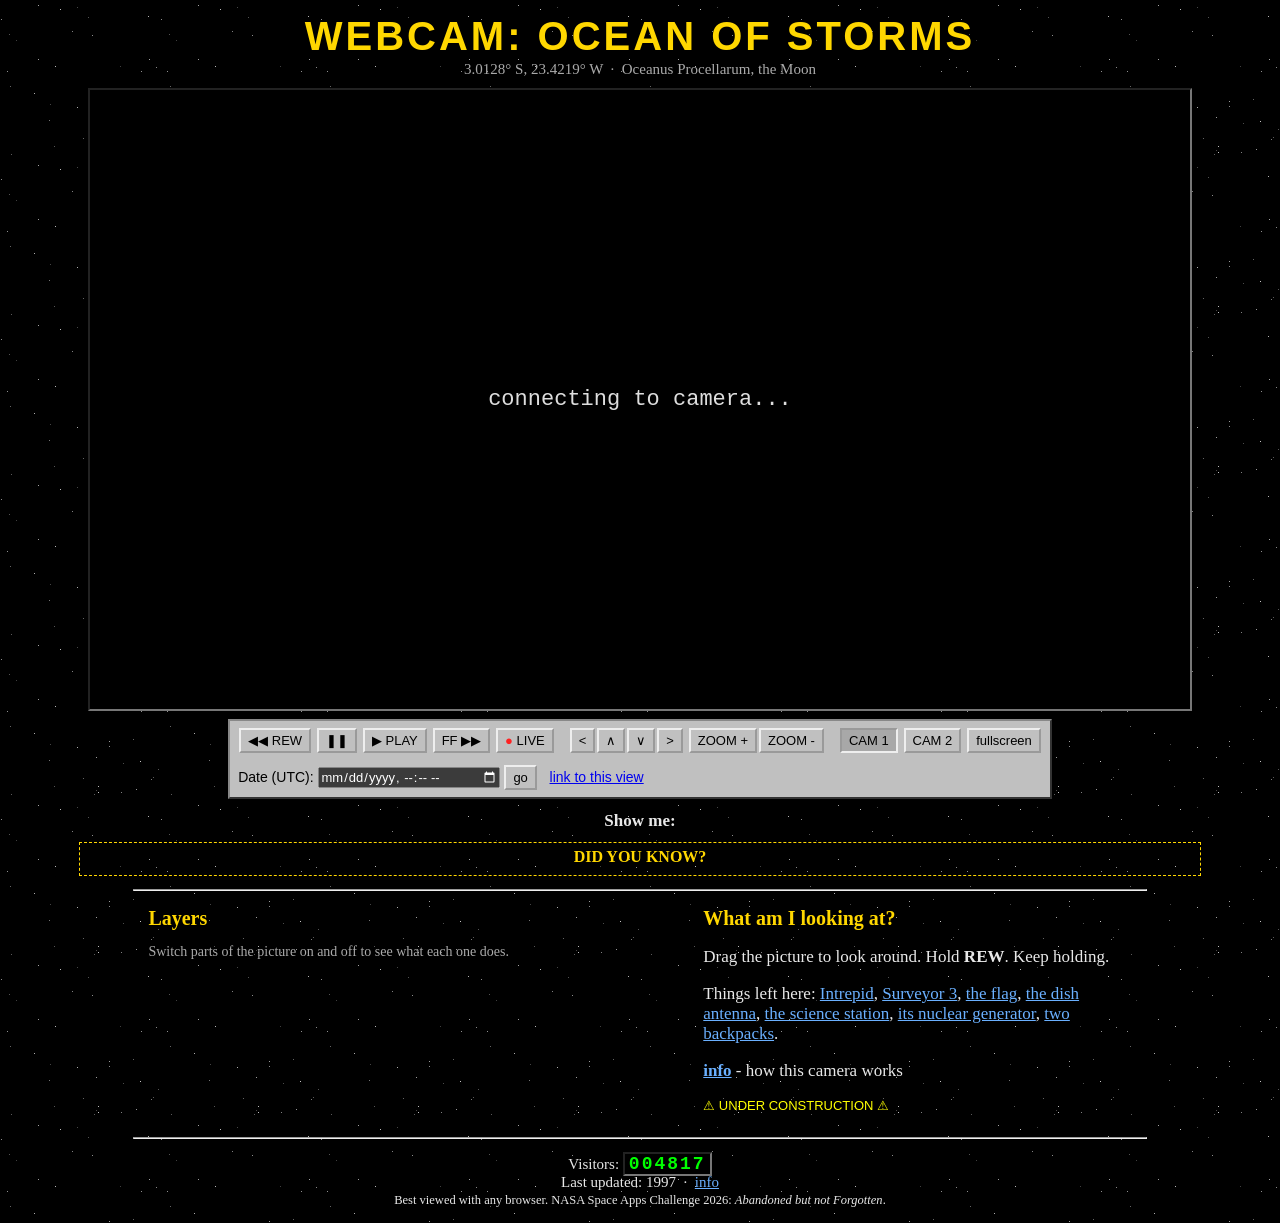
==== index.html @ 1253b606 "Webcam: Ocean of Storms - first working build Static site in web/: LROC terrain and albedo, NASA LM " ====
<!doctype html>
<html lang="en">
<head>
<meta charset="utf-8">
<meta name="viewport" content="width=device-width, initial-scale=1">
<title>Webcam: Ocean of Storms</title>
<meta name="description" content="A webcam at the Apollo 12 landing site. Rewind it to 1967.">
<meta name="generator" content="Hand-written HTML/JS. Code written with an AI assistant (Claude Code, Anthropic), NASA Space Apps 2026.">
<meta name="ai-disclosure" content="Code and page text drafted with Claude Code (Anthropic). Idea, research and decisions by the author. No AI-generated images, audio or video.">
<link rel="stylesheet" href="css/style.css">
<script src="vendor/astronomy.browser.min.js"></script>
<script type="importmap">{ "imports": { "three": "./vendor/three.module.min.js" } }</script>
</head>
<body>
<center>
<h1>WEBCAM: OCEAN OF STORMS</h1>
<p class="sub">3.0128&deg; S, 23.4219&deg; W &nbsp;&middot;&nbsp; Oceanus Procellarum, the Moon</p>

<div id="view">
  <canvas id="scene"></canvas>
  <div id="labels"></div>
  <div id="osd"></div>
  <div id="nosignal" hidden>NO SIGNAL<br><small>CAM 2 was not installed yet</small></div>
  <div id="loading">connecting to camera...</div>
  <pre id="debug" hidden></pre>
</div>

<table class="controls" cellpadding="3">
<tr><td>
  <button id="rew" title="hold to rewind faster and faster">&#9664;&#9664; REW</button>
  <button id="pause">&#10074;&#10074;</button>
  <button id="play" title="real time">&#9654; PLAY</button>
  <button id="ff" title="hold to fast-forward">FF &#9654;&#9654;</button>
  <button id="live"><span class="rec">&#9679;</span> LIVE</button>
</td><td>
  <button id="left">&lt;</button><button id="up">&and;</button><button id="down">&or;</button><button id="right">&gt;</button>
  <button id="zin">ZOOM +</button><button id="zout">ZOOM -</button>
</td><td>
  <button data-cam="1" class="on">CAM 1</button> <button data-cam="2">CAM 2</button>
  <button id="full">fullscreen</button>
</td></tr>
<tr><td colspan="3">
  Date (UTC): <input type="datetime-local" id="date" min="1967-04-01T00:00"> <button id="dateGo">go</button>
  &nbsp; <a href="#" id="share" onclick="return false">link to this view</a>
</td></tr>
</table>

<p id="jumps" class="jumps"><b>Show me:</b> </p>
<div class="tickerbox"><b>DID YOU KNOW?</b> <span id="ticker"></span></div>
<p id="readout" class="readout"></p>

<hr width="80%">
<table width="80%" class="lower"><tr valign="top">
<td width="55%">
<h2>Layers</h2>
<p class="small">Switch parts of the picture on and off to see what each one does.</p>
<div id="layers"></div>
</td>
<td>
<h2>What am I looking at?</h2>
<p>Drag the picture to look around. Hold <b>REW</b>. Keep holding.</p>
<p>Things left here: <a href="javascript:oosSheet('lm')">Intrepid</a>, <a href="javascript:oosSheet('surveyor3')">Surveyor 3</a>, <a href="javascript:oosSheet('flag')">the flag</a>, <a href="javascript:oosSheet('sband')">the dish antenna</a>, <a href="javascript:oosSheet('alsep')">the science station</a>, <a href="javascript:oosSheet('rtg')">its nuclear generator</a>, <a href="javascript:oosSheet('backpacks')">two backpacks</a>.</p>
<p><a href="info.html"><b>info</b></a> - how this camera works</p>
<p class="uc">&#9888; UNDER CONSTRUCTION &#9888;</p>
</td></tr></table>

<div id="sheet" hidden><div class="sheetin"><button id="sheetClose">close</button><div id="sheetBody"></div></div></div>

<hr width="80%">
<p class="footer">Visitors: <span id="counter" class="counter">004817</span><br>
Last updated: 1997 &nbsp;&middot;&nbsp; <a href="info.html">info</a><br>
<small>Best viewed with any browser. NASA Space Apps Challenge 2026: <i>Abandoned but not Forgotten</i>.</small></p>
</center>
<script type="module" src="js/main.js"></script>
</body>
</html>
---- css/style.css ----
/* 1996 homepage. Deliberately plain. */
:root { color-scheme: dark; }
body { background: #000 url('../assets/stars-tile.png'); color: #e8e8e8; font-family: "Times New Roman", Times, serif; margin: 8px; font-size: 17px; }
h1 { font-family: "Arial Black", Impact, sans-serif; color: #ffd700; letter-spacing: 3px; margin: 14px 0 2px; font-size: clamp(22px, 5vw, 40px); }
h2 { color: #ffd700; font-size: 20px; margin: 6px 0; }
.sub { margin: 0 0 10px; color: #aaa; font-size: 15px; }
a { color: #6ab0ff; } a:visited { color: #c28cff; }
#view { position: relative; width: min(100%, 1100px); aspect-ratio: 16 / 9; background: #000; border: 2px inset #777; overflow: hidden; touch-action: none; cursor: grab; text-align: left; }
#view:fullscreen { width: 100vw; height: 100vh; aspect-ratio: auto; border: 0; }
#scene { width: 100%; height: 100%; display: block; }
#osd { position: absolute; left: 10px; bottom: 8px; font: 15px "Courier New", monospace; color: #fff; text-shadow: 1px 1px 0 #000, 0 0 3px #000; pointer-events: none; }
.rec { color: #f22; }
#loading, #nosignal { position: absolute; inset: 0; display: flex; align-items: center; justify-content: center; flex-direction: column; font: 22px "Courier New", monospace; color: #ddd; background: #000; text-align: center; }
#nosignal { background: repeating-linear-gradient(0deg, #111 0 2px, #1a1a1a 2px 4px); }
[hidden] { display: none !important; }
#debug { position: absolute; top: 0; left: 0; right: 0; margin: 0; padding: 4px; font: 11px monospace; color: #0f0; background: rgba(0,0,0,.6); white-space: pre-wrap; pointer-events: none; }
#labels { position: absolute; inset: 0; pointer-events: none; }
.label { position: absolute; transform: translate(-50%, -100%); font: 13px "Courier New", monospace; color: #ff0; background: rgba(0,0,0,.55); border: 1px solid #ff0; padding: 1px 4px; white-space: nowrap; pointer-events: auto; cursor: pointer; }
.label::after { content: ''; position: absolute; left: 50%; top: 100%; width: 1px; height: 14px; background: #ff0; }
.controls { margin: 8px auto 2px; border: 2px outset #888; background: #c0c0c0; color: #000; font-family: Arial, sans-serif; font-size: 14px; }
.controls td { padding: 4px 6px; }
button { font: 13px Arial, sans-serif; background: #c0c0c0; color: #000; border: 2px outset #eee; padding: 3px 7px; margin: 1px; cursor: pointer; user-select: none; -webkit-user-select: none; touch-action: none; }
button:active, button.on { border-style: inset; background: #a8a8a8; }
input[type=datetime-local] { font: 13px Arial, sans-serif; }
.controls a { color: #00e; }
.jumps { max-width: 1100px; margin: 8px 0; line-height: 1.6; }
.tickerbox { max-width: 1100px; border: 1px dashed #ffd700; padding: 5px 10px; color: #fff; font-size: 16px; min-height: 22px; }
.tickerbox b { color: #ffd700; }
.readout { font: 13px "Courier New", monospace; color: #9c9; }
.lower { text-align: left; }
.lower td { padding: 0 12px; }
#layers label { display: block; margin: 3px 0; font-size: 15px; }
.small { font-size: 14px; color: #aaa; }
.uc { color: #ff0; font-family: "Arial Black", sans-serif; font-size: 13px; animation: blink 1.2s steps(1) infinite; }
@keyframes blink { 50% { opacity: 0; } }
.counter { font: bold 18px "Courier New", monospace; background: #000; color: #0f0; border: 2px inset #777; padding: 0 4px; letter-spacing: 2px; }
.footer { font-size: 15px; }
#sheet { position: fixed; inset: 0; background: rgba(0,0,0,.55); z-index: 10; display: flex; align-items: center; justify-content: center; }
.sheetin { max-width: 620px; width: calc(100% - 32px); max-height: 85vh; overflow: auto; background: #fffff0; color: #000; border: 3px double #000; padding: 12px 16px; text-align: left; font-family: "Courier New", monospace; font-size: 15px; }
.sheetin h3 { margin: 0 0 8px; font-family: Arial, sans-serif; }
.sheetin small { color: #a00; }
.sheetin table { border-collapse: collapse; margin: 6px 0; }
.sheetin td { border: 1px solid #000; padding: 2px 6px; }
.sheetin .src { font-size: 12px; color: #444; }
#sheetClose { float: right; }
@media (max-width: 760px) {
  body { margin: 4px; font-size: 16px; }
  .lower, .lower tr, .lower td { display: block; width: 100% !important; }
  .controls td { display: block; }
  #osd { font-size: 12px; }
}
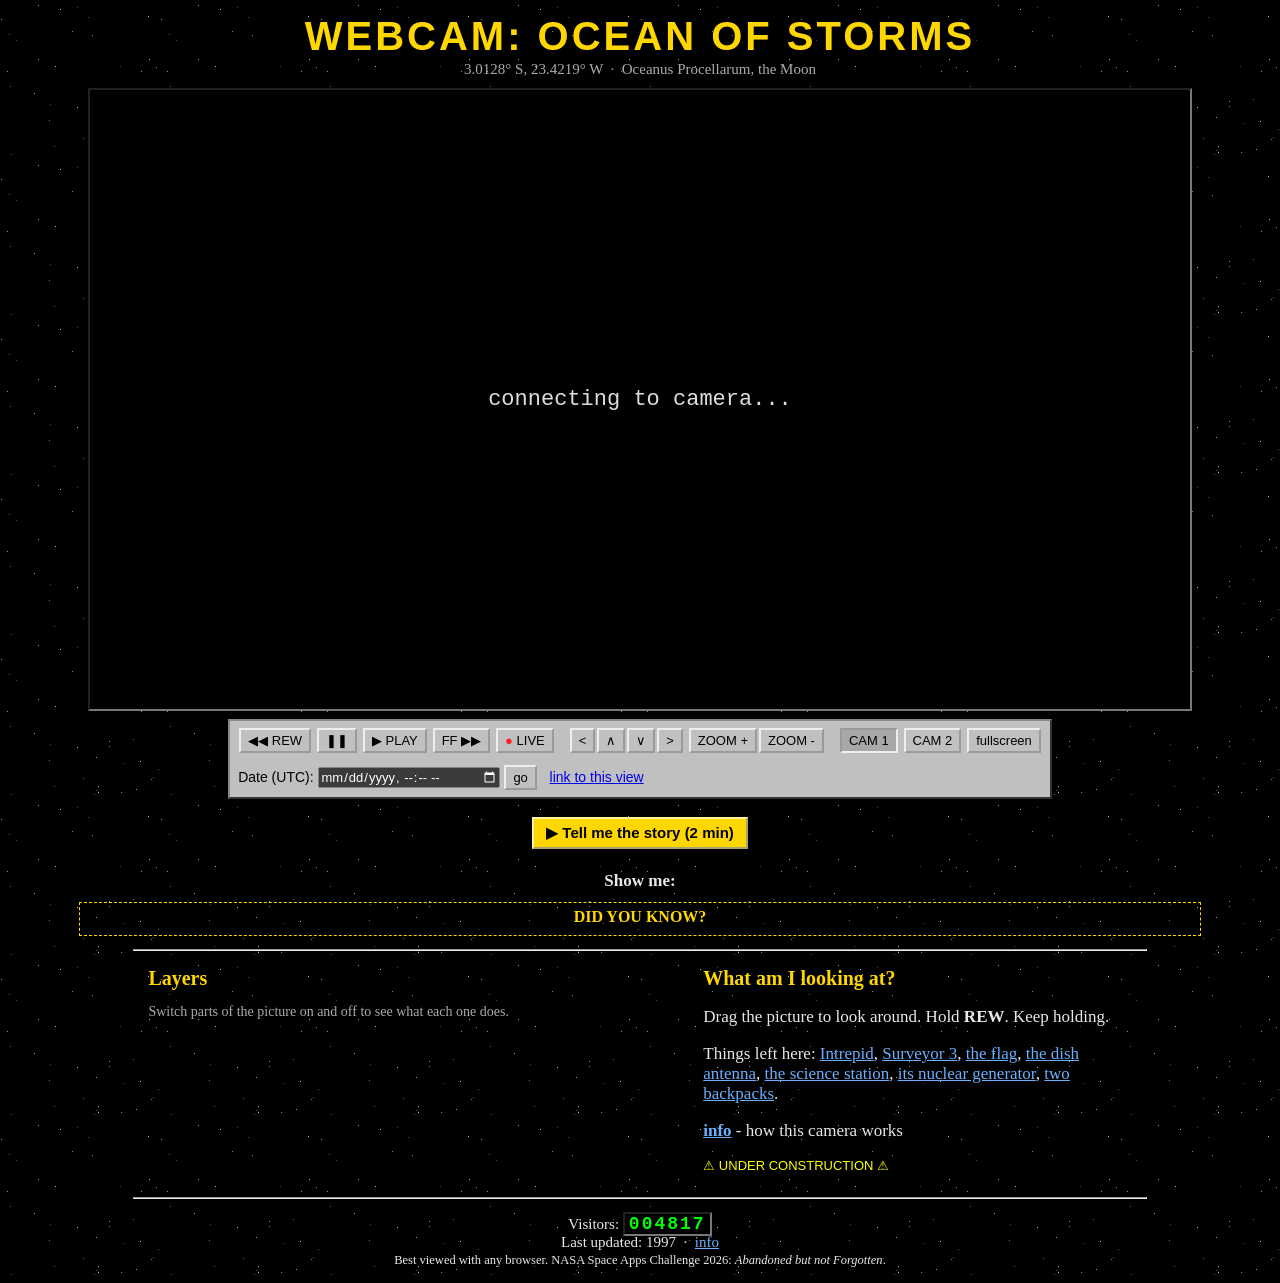
==== commit 968443ce: "Story mode, Earth metering, mobile layout, framing fixes Co-Authored-By: Claude Opus 5.5 <noreply@an" ====
--- a/index.html
+++ b/index.html
@@ -20,6 +20,7 @@
   <canvas id="scene"></canvas>
   <div id="labels"></div>
   <div id="osd"></div>
+  <div id="caption" hidden></div>
   <div id="nosignal" hidden>NO SIGNAL<br><small>CAM 2 was not installed yet</small></div>
   <div id="loading">connecting to camera...</div>
   <pre id="debug" hidden></pre>
@@ -45,6 +46,7 @@
 </td></tr>
 </table>
 
+<p><button id="story">&#9654; Tell me the story (2 min)</button></p>
 <p id="jumps" class="jumps"><b>Show me:</b> </p>
 <div class="tickerbox"><b>DID YOU KNOW?</b> <span id="ticker"></span></div>
 <p id="readout" class="readout"></p>
--- a/css/style.css
+++ b/css/style.css
@@ -45,7 +45,15 @@
 #sheetClose { float: right; }
 @media (max-width: 760px) {
   body { margin: 4px; font-size: 16px; }
-  .lower, .lower tr, .lower td { display: block; width: 100% !important; }
+  .lower { width: 100% !important; }
+  .lower, .lower tbody, .lower tr, .lower td { display: block; width: auto !important; }
+  .lower td { padding: 0 4px; }
+  #caption { font-size: 15px; padding: 6px 8px; }
   .controls td { display: block; }
   #osd { font-size: 12px; }
 }
+
+#caption { position: absolute; left: 50%; bottom: 34px; transform: translateX(-50%); width: min(90%, 760px); background: rgba(0,0,0,.72); color: #fff; border: 1px solid #ffd700; padding: 8px 14px; font: 20px/1.35 "Times New Roman", serif; text-align: center; pointer-events: none; }
+#caption small { display: block; color: #ffd700; font: 13px "Courier New", monospace; margin-bottom: 3px; }
+#story { font: bold 15px Arial, sans-serif; background: #ffd700; border-color: #fff3a0; padding: 5px 12px; }
+#story.on { background: #c9a800; }
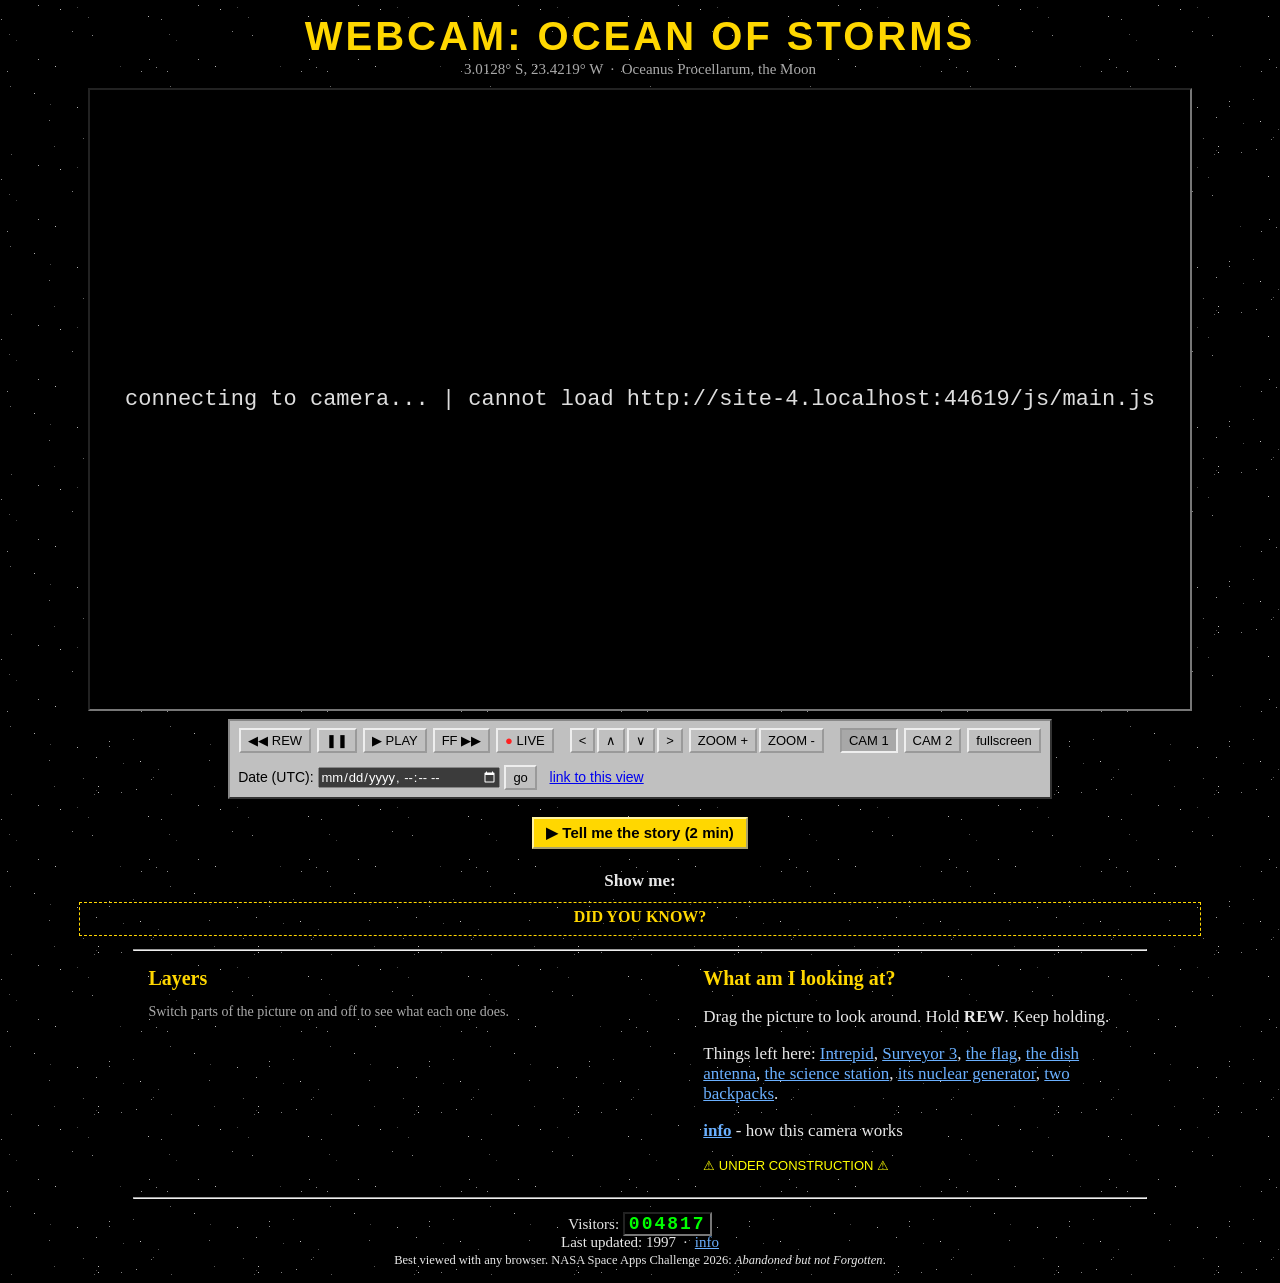
==== commit ffb0381e: "Loading line names the exact step (lander model / lander photo) and shows any load error on the pict" ====
--- a/index.html
+++ b/index.html
@@ -2,6 +2,7 @@
 <html lang="en">
 <head>
 <meta charset="utf-8">
+<link rel="icon" href="data:,">
 <meta name="viewport" content="width=device-width, initial-scale=1">
 <title>Webcam: Ocean of Storms</title>
 <meta name="description" content="A webcam at the Apollo 12 landing site. Rewind it to 1967.">
@@ -16,13 +17,21 @@
 <h1>WEBCAM: OCEAN OF STORMS</h1>
 <p class="sub">3.0128&deg; S, 23.4219&deg; W &nbsp;&middot;&nbsp; Oceanus Procellarum, the Moon</p>
 
-<div id="view">
+<div id="view" role="img" aria-label="Webcam picture of the Apollo 12 landing site on the Moon. Drag to look around; use the buttons below to move through time.">
   <canvas id="scene"></canvas>
   <div id="labels"></div>
   <div id="osd"></div>
   <div id="caption" hidden></div>
   <div id="nosignal" hidden>NO SIGNAL<br><small>CAM 2 was not installed yet</small></div>
   <div id="loading">connecting to camera...</div>
+  <script>
+  // show load problems on the picture itself, so a visitor can tell us what failed
+  (function () {
+    var note = function (t) { var l = document.getElementById('loading'); if (l && !l.hidden) l.textContent += ' | ' + t; };
+    window.addEventListener('error', function (e) { note(e.message || ('cannot load ' + ((e.target && (e.target.src || e.target.href)) || '?'))); }, true);
+    window.addEventListener('unhandledrejection', function (e) { note(String(e.reason && e.reason.message || e.reason)); });
+  })();
+  </script>
   <pre id="debug" hidden></pre>
 </div>
 
--- a/css/style.css
+++ b/css/style.css
@@ -57,3 +57,13 @@
 #caption small { display: block; color: #ffd700; font: 13px "Courier New", monospace; margin-bottom: 3px; }
 #story { font: bold 15px Arial, sans-serif; background: #ffd700; border-color: #fff3a0; padding: 5px 12px; }
 #story.on { background: #c9a800; }
+
+/* ?embed: only the picture, for the slide deck */
+body.embed { margin: 0; background: #000; overflow: hidden; }
+body.embed center > *:not(#view) { display: none !important; }
+body.embed #view { width: 100vw; height: 100vh; aspect-ratio: auto; border: 0; }
+
+.srclink { font: 12px "Courier New", monospace; color: #8cf; pointer-events: auto; }
+#caption .srclink { color: #ffd700; }
+ul.src { margin: 2px 0 6px 18px; padding: 0; font-size: 13px; }
+ul.src a { color: #00e; }
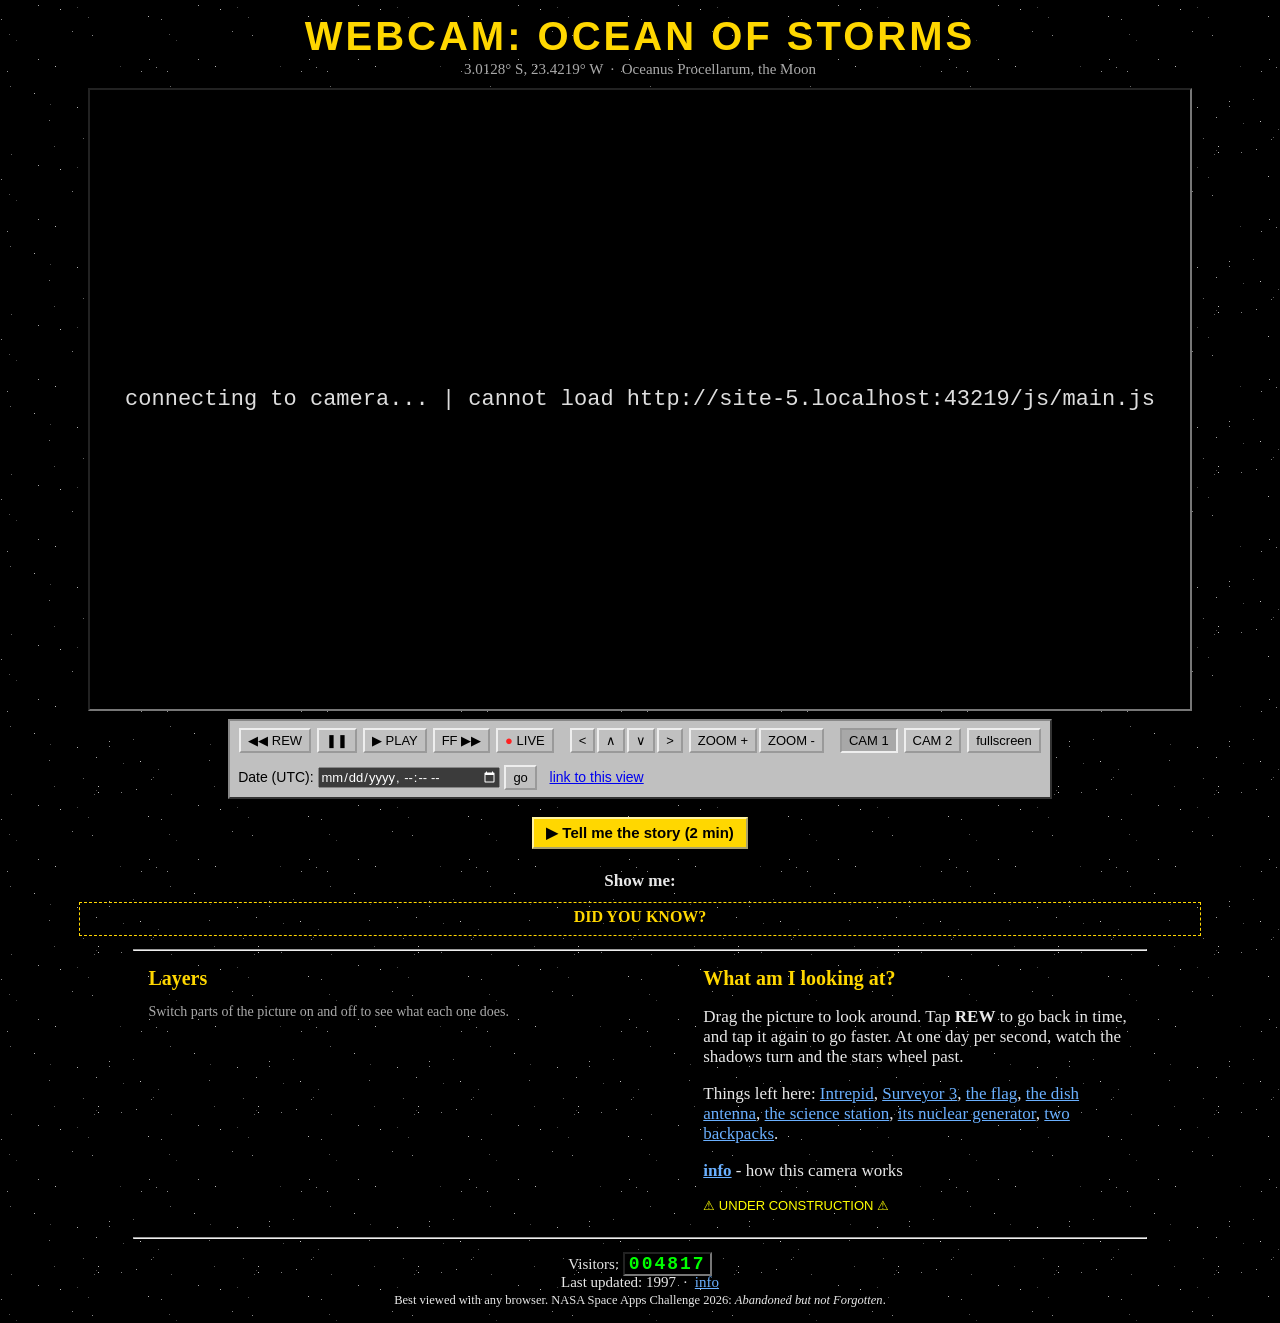
==== commit 5b428c03: "REW/FF step through speeds on each tap (1 h/s to 10 yr/s) and keep running; regolith tile repeat bro" ====
--- a/index.html
+++ b/index.html
@@ -37,10 +37,10 @@
 
 <table class="controls" cellpadding="3">
 <tr><td>
-  <button id="rew" title="hold to rewind faster and faster">&#9664;&#9664; REW</button>
+  <button id="rew" title="tap to rewind; tap again to go faster (1 hour per second up to 10 years per second)">&#9664;&#9664; REW</button>
   <button id="pause">&#10074;&#10074;</button>
   <button id="play" title="real time">&#9654; PLAY</button>
-  <button id="ff" title="hold to fast-forward">FF &#9654;&#9654;</button>
+  <button id="ff" title="tap to fast-forward; tap again to go faster">FF &#9654;&#9654;</button>
   <button id="live"><span class="rec">&#9679;</span> LIVE</button>
 </td><td>
   <button id="left">&lt;</button><button id="up">&and;</button><button id="down">&or;</button><button id="right">&gt;</button>
@@ -69,7 +69,7 @@
 </td>
 <td>
 <h2>What am I looking at?</h2>
-<p>Drag the picture to look around. Hold <b>REW</b>. Keep holding.</p>
+<p>Drag the picture to look around. Tap <b>REW</b> to go back in time, and tap it again to go faster. At one day per second, watch the shadows turn and the stars wheel past.</p>
 <p>Things left here: <a href="javascript:oosSheet('lm')">Intrepid</a>, <a href="javascript:oosSheet('surveyor3')">Surveyor 3</a>, <a href="javascript:oosSheet('flag')">the flag</a>, <a href="javascript:oosSheet('sband')">the dish antenna</a>, <a href="javascript:oosSheet('alsep')">the science station</a>, <a href="javascript:oosSheet('rtg')">its nuclear generator</a>, <a href="javascript:oosSheet('backpacks')">two backpacks</a>.</p>
 <p><a href="info.html"><b>info</b></a> - how this camera works</p>
 <p class="uc">&#9888; UNDER CONSTRUCTION &#9888;</p>
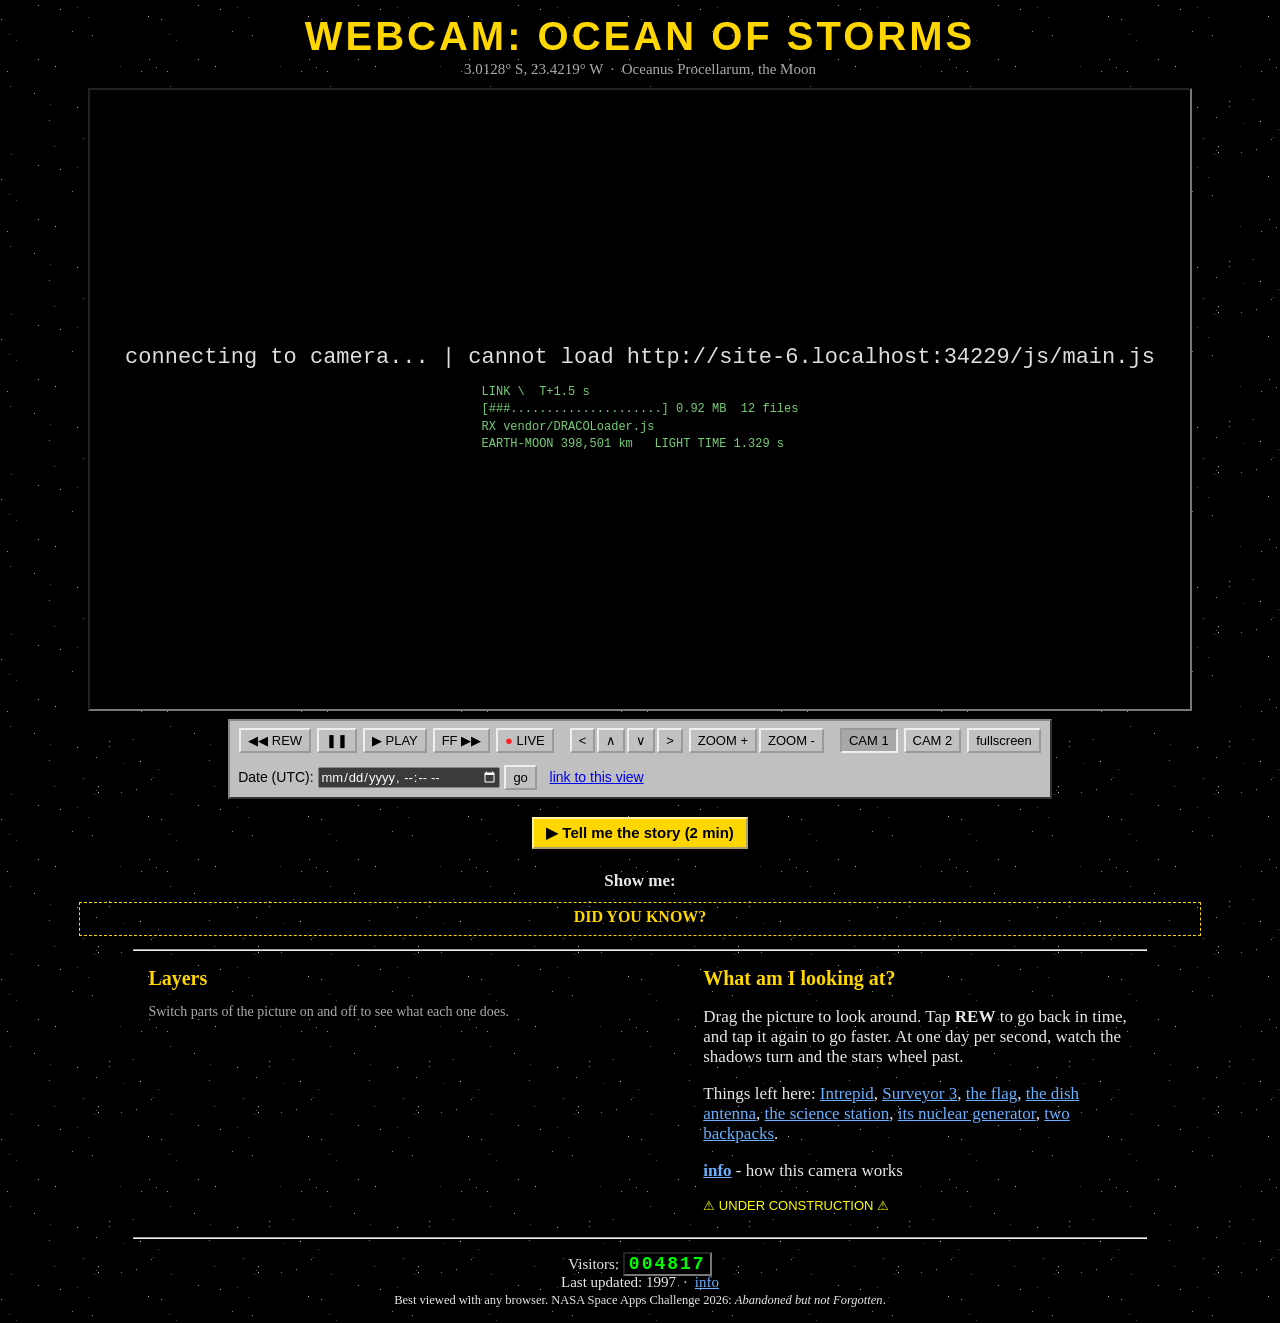
==== commit c9273f0a: "Start without waiting for the lander model (it only casts the shadow; a stand-in shadow until it arr" ====
--- a/index.html
+++ b/index.html
@@ -23,13 +23,36 @@
   <div id="osd"></div>
   <div id="caption" hidden></div>
   <div id="nosignal" hidden>NO SIGNAL<br><small>CAM 2 was not installed yet</small></div>
-  <div id="loading">connecting to camera...</div>
+  <div id="loading"><div id="loadstep">connecting to camera...</div><pre id="tele"></pre></div>
   <script>
   // show load problems on the picture itself, so a visitor can tell us what failed
   (function () {
-    var note = function (t) { var l = document.getElementById('loading'); if (l && !l.hidden) l.textContent += ' | ' + t; };
+    var note = function (t) { var l = document.getElementById('loading'), st = document.getElementById('loadstep'); if (l && !l.hidden && st) st.textContent += ' | ' + t; };
     window.addEventListener('error', function (e) { note(e.message || ('cannot load ' + ((e.target && (e.target.src || e.target.href)) || '?'))); }, true);
     window.addEventListener('unhandledrejection', function (e) { note(String(e.reason && e.reason.message || e.reason)); });
+  })();
+  </script>
+  <script>
+  // live link telemetry while the page loads: real byte counts from the browser, real Earth-Moon distance
+  (function () {
+    var EXPECT = 6.7e6, t0 = performance.now(), spin = ['|', '/', '-', String.fromCharCode(92)], k = 0;
+    var pad = function (s, n) { s = String(s); while (s.length < n) s += ' '; return s; };
+    var tick = function () {
+      var l = document.getElementById('loading'), el = document.getElementById('tele');
+      if (!l || l.hidden || !el) return;
+      var e = performance.getEntriesByType('resource'), b = 0, last = '';
+      for (var i = 0; i < e.length; i++) { b += e[i].decodedBodySize || e[i].transferSize || 0; last = e[i].name.split('/').slice(-2).join('/'); }
+      var f = Math.min(1, b / EXPECT), n = Math.round(f * 24), bar = '';
+      for (var j = 0; j < 24; j++) bar += j < n ? '#' : '.';
+      var dist = '';
+      try { var v = Astronomy.GeoMoon(new Date()), km = Math.hypot(v.x, v.y, v.z) * 149597870.7;
+        dist = 'EARTH-MOON ' + Math.round(km).toLocaleString('en-US') + ' km   LIGHT TIME ' + (km / 299792.458).toFixed(3) + ' s'; } catch (err) {}
+      el.textContent = ['LINK ' + spin[k++ % 4] + '  T+' + ((performance.now() - t0) / 1000).toFixed(1) + ' s',
+        '[' + bar + '] ' + (b / 1e6).toFixed(2) + ' MB  ' + e.length + ' files',
+        'RX ' + pad(last, 34), dist].join(String.fromCharCode(10));
+      setTimeout(tick, 90);
+    };
+    tick();
   })();
   </script>
   <pre id="debug" hidden></pre>
--- a/css/style.css
+++ b/css/style.css
@@ -67,3 +67,12 @@
 #caption .srclink { color: #ffd700; }
 ul.src { margin: 2px 0 6px 18px; padding: 0; font-size: 13px; }
 ul.src a { color: #00e; }
+
+/* info page: by the numbers */
+.nums { border-collapse: collapse; margin: 8px 0; }
+.nums td { border-top: 1px dotted #666; padding: 5px 8px; vertical-align: top; }
+.nums td:first-child { color: #ffd700; font: bold 1.25em Arial, Helvetica, sans-serif; white-space: nowrap; text-align: right; }
+@media (max-width: 600px) { .nums td:first-child { white-space: normal; font-size: 1.05em; } }
+
+#tele { margin: 14px 0 0; font: 12px/1.45 "Courier New", monospace; color: #7c7; text-align: left; white-space: pre; min-height: 5.8em; }
+@media (max-width: 600px) { #tele { font-size: 9px; } #loading { font-size: 16px; } }
